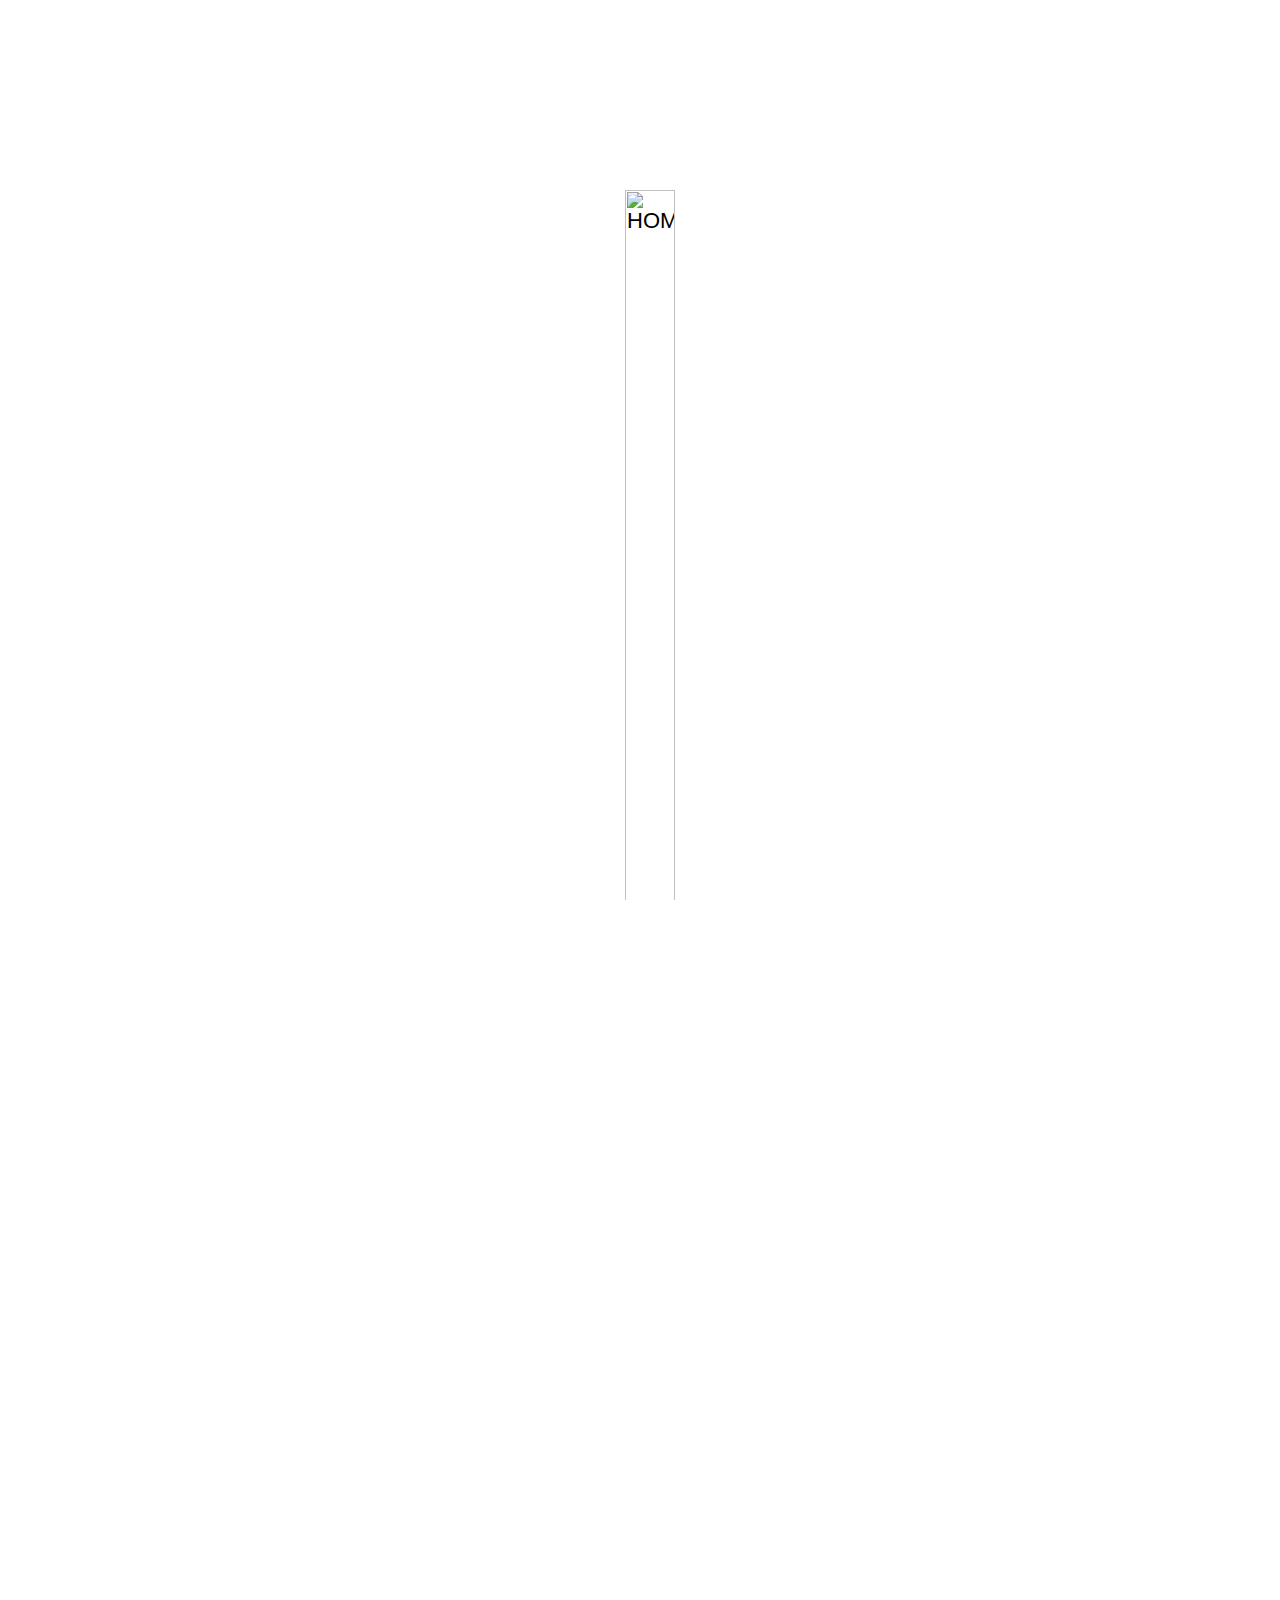
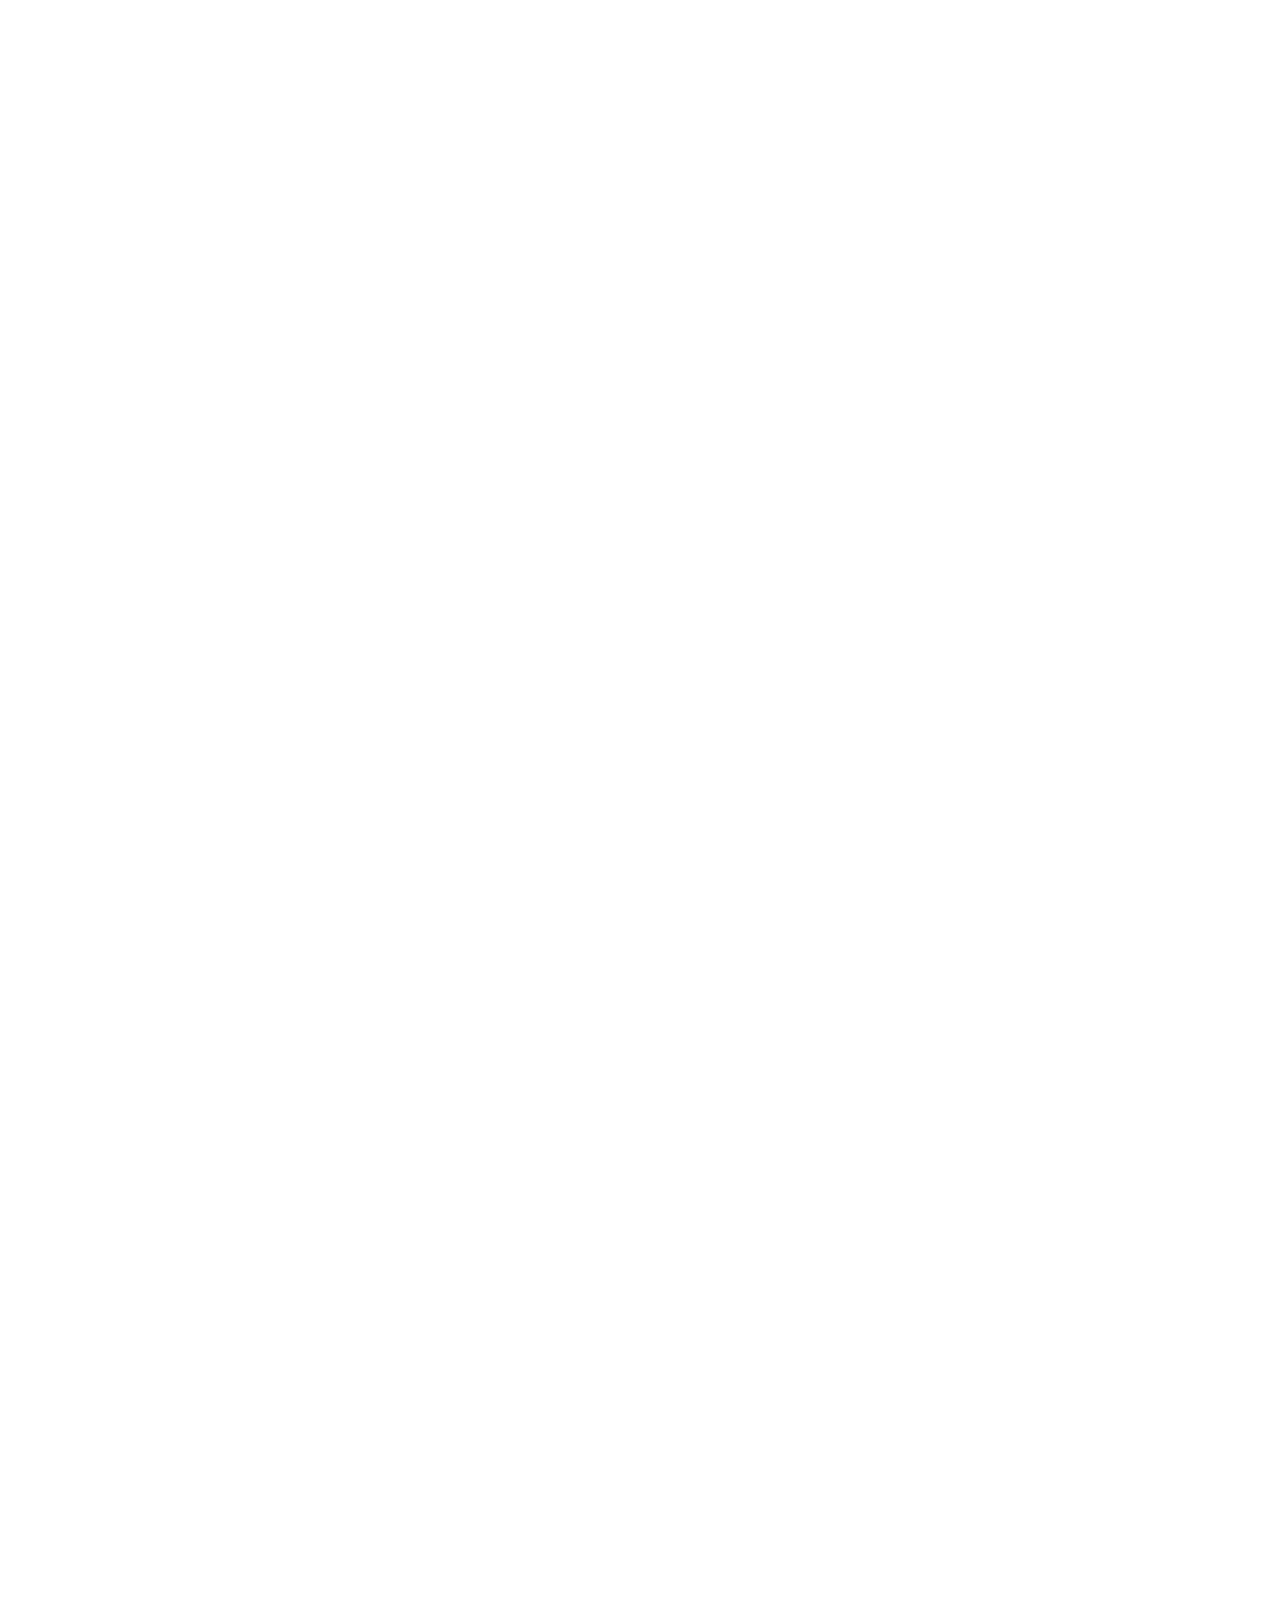
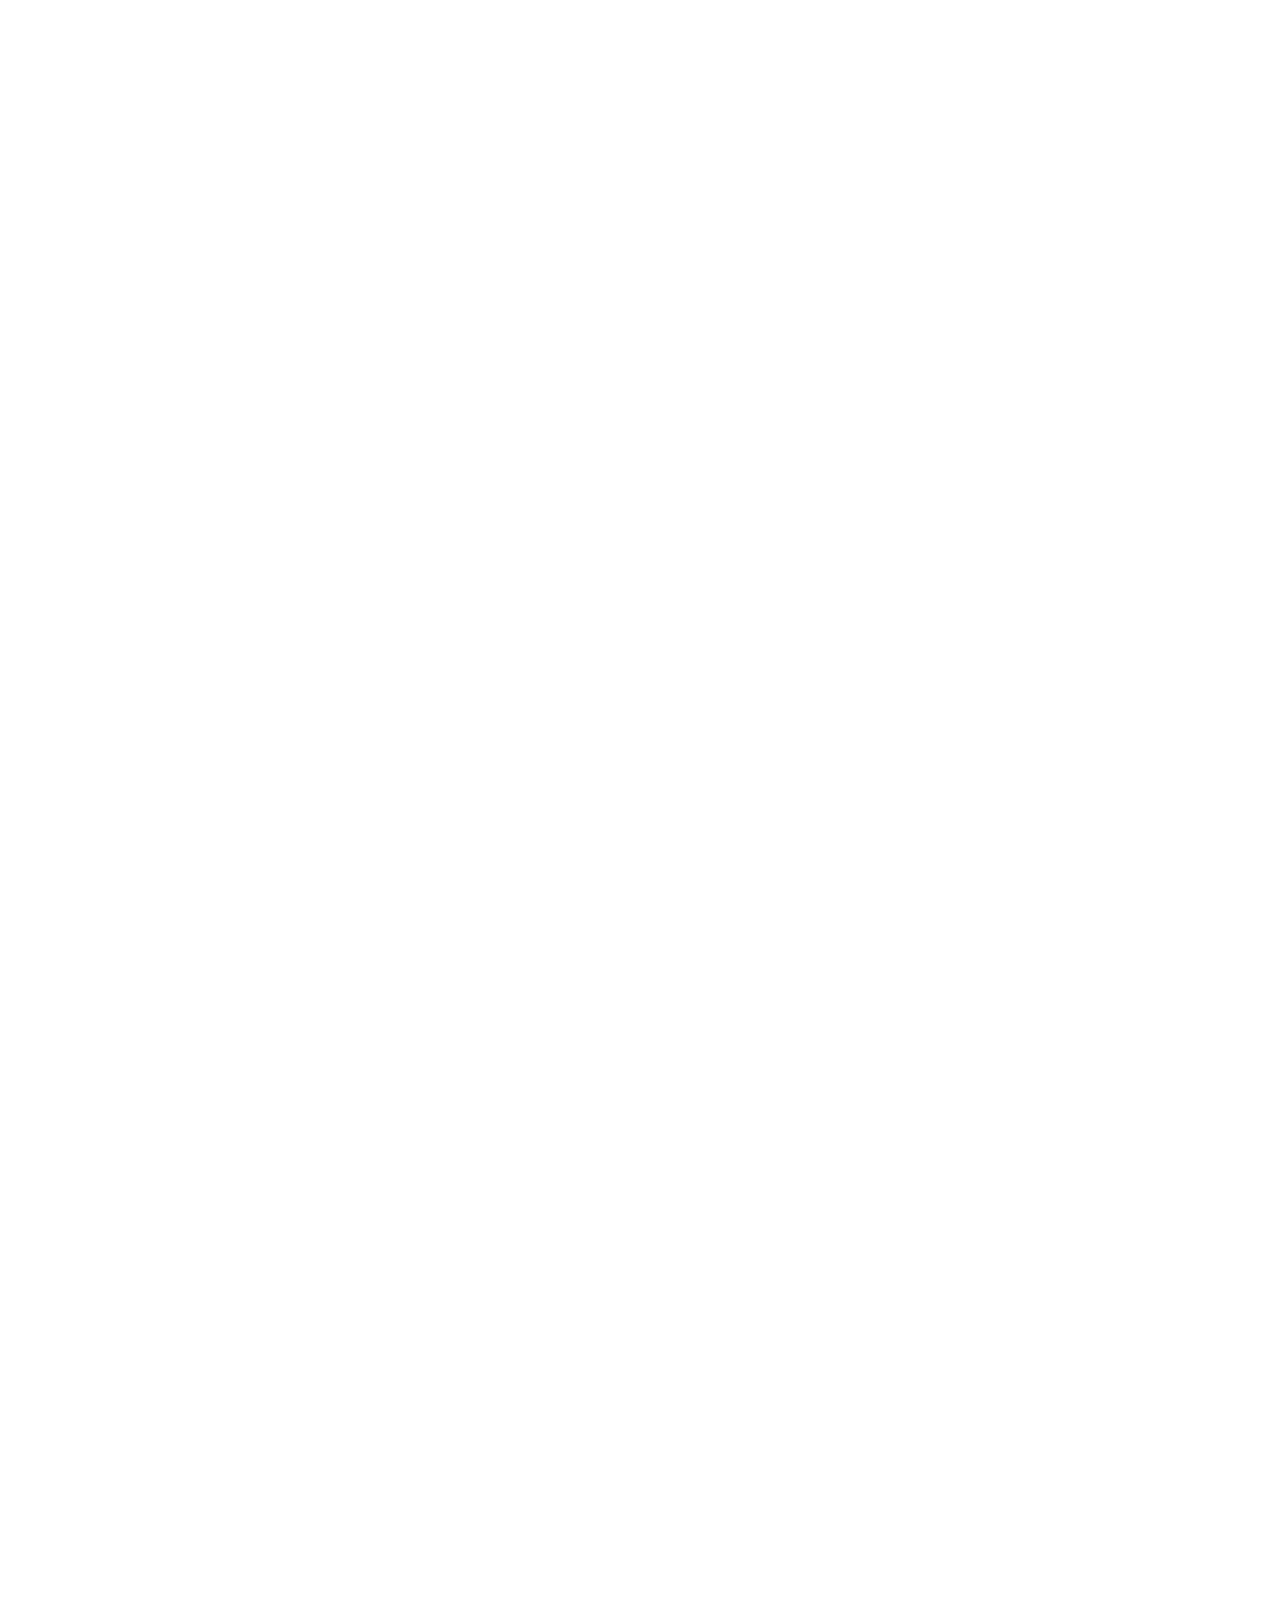
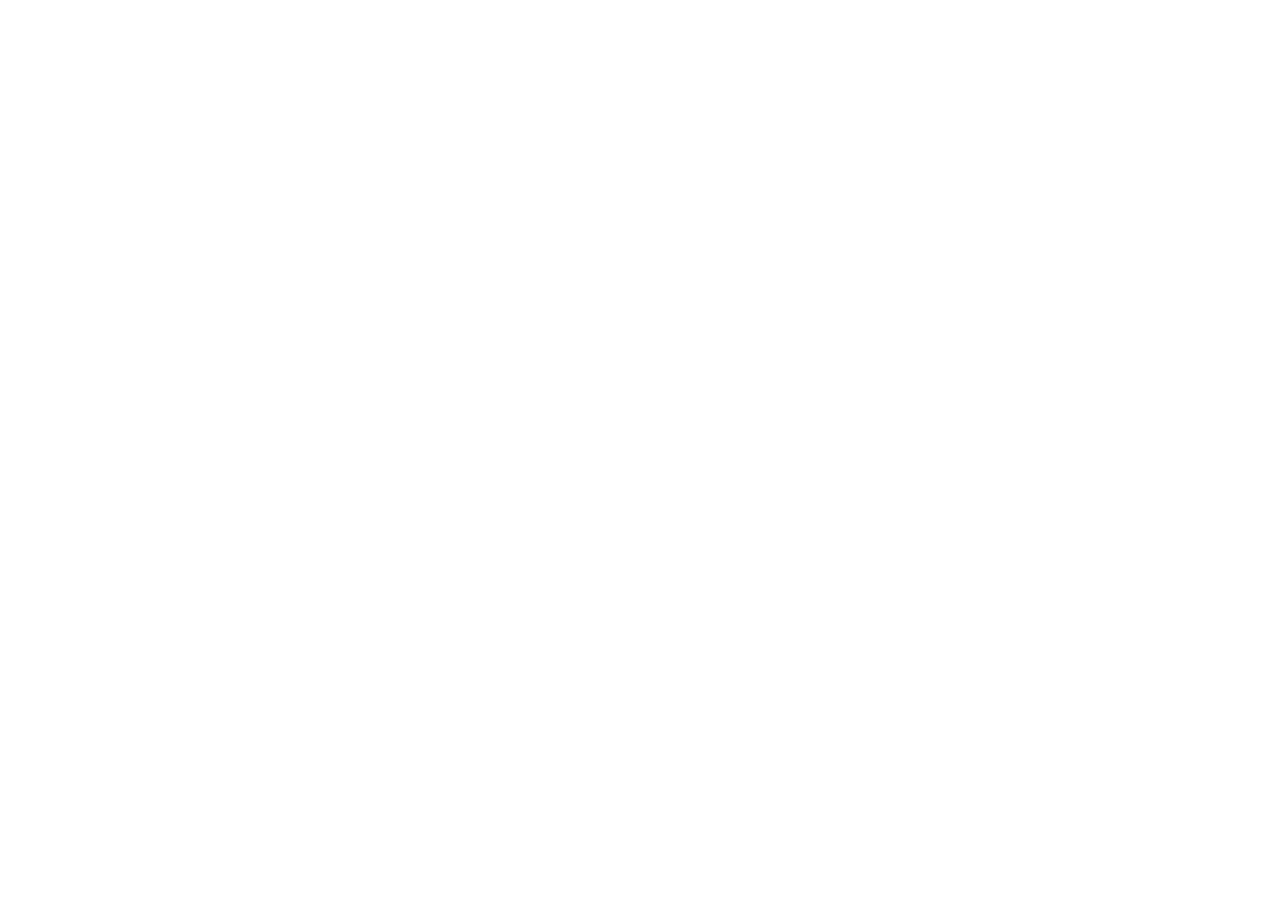
==== ArchitecturePage.html @ be325a20 "commit rest of pages final design" ====
<html lang="en">
    <head>
        <title>Final Architecture Page</title>
        <meta charset="utf-8">
        <meta name="viewport" content="width=device-width, initial-scale=1">
        <meta name="description" content="Description goes here">
        <link href="stylesheets/ArchitecturePage.css" rel="stylesheet">
        <link href="OpenSans-Regular.ttf">
    </head>
    <body>
  <section id="workSection">
          <div id="arrows">
      <img src="http://www.free-icons-download.net/images/home--home-icon-72476.png" width="100%" height="100%" alt="HOME" align=center>
      </div>
        <h1>Architecture</h1>
        <p>Lorem ipsum dolor sit amet, consectetur adipiscing elit. Donec ac lacinia est. Ut eget lectus dignissim, facilisis ex at, consequat arcu. Integer vitae viverra ligula. Vivamus euismod, ipsum eu semper sodales, eros nisi tempor libero, ut porta nisi nisl quis magna. Integer varius sapien lectus, sit amet accumsan magna sagittis sit amet. Aliquam tellus leo, lobortis ac tempus quis, rutrum quis elit. Phasellus bibendum, enim ac efficitur gravida, ante quam iaculis enim, at fermentum sem quam elementum neque. In fermentum arcu sit amet massa aliquet, at sagittis odio porta. Aliquam condimentum, justo ut elementum porta, leo nisl vestibulum nisl, ac vestibulum erat eros nec massa.</p>
    <img src="https://c3.staticflickr.com/6/5496/30508930594_f56523f62f.jpg" width="500" height="295" alt="IMG_6067">
    <div id="arrows">
      <img src="https://cdn0.iconfinder.com/data/icons/glyphpack/26/double-arrow-down-128.png" width="100%" height="100%" alt="" align=center>
      </div>

<img src="https://c3.staticflickr.com/6/5452/31294906506_c9e3f82cb3_c.jpg" width="800" height="496" alt="SecondLevelAxoView">
    </br>
<img src="https://c8.staticflickr.com/6/5598/31331005655_729c931a13_c.jpg" width="800" height="363" alt="SecondLevelMezzanineView">
    </br>
<img src="https://c8.staticflickr.com/6/5323/31331011615_2fe4a0747c_c.jpg" width="800" height="364" alt="SecondFloorMezzanineView">



      </section>
      <div id="arrows">
      <img src="https://cdn0.iconfinder.com/data/icons/glyphpack/26/double-arrow-down-128.png" width="100%" height="100%" alt="" align=center>
      </div>
      <footer>
        <h1>Contact Me</h1>
        <p><a href="mailto: rjpang@ucdavis.edu">Email</a></p>
        <p><a href="#">W3C Validation</a></p>
      <p><a href="Codepen">Codepen</a></p>
</footer>
    </body>
</html>
---- stylesheets/ArchitecturePage.css ----
html, body {
    overflow: auto;
    margin: 0;
    height: 100%;
    font-family: 'Helvetica', Helvetica, serif;
    font-weight: 100;
    font-size: 22px;
}

#headertext {
 background-color:rgba(178,178,178,0.70);
 padding: 20px;
}

#words {
    margin-bottom: -9%;
    height: 100%;
    font-family: 'Helvetica', Helvetica, serif;
    font-weight: 100;
    font-size: 40px;
    letter-spacing: 7px;
}

#welcomeSection h1 {

 	color: #FFFFFF;
	font-family: 'Helvetica', Helvetica, serif;
	font-weight: 100;
	font-size: 45px;
  letter-spacing: 15px;
	margin: 0px;
  margin-bottom: -8%;
  height: 100%;
}

h1 {
  font-weight: 100;
  font-size: 40px;
  letter-spacing: 4px;
}

#welcomeSection p {
  font-size: 20px;
  position: relative;
}

p {
    font-size: 18px;
    position:relative;
    width:50%;
    padding: 20px;
    margin:10% auto;
    letter-spacing: 2px;
}

section {
  position: relative;
  margin: 0 0rem;
  padding: 5.25rem 0rem;
  text-align: center;
}

#welcomeSection {
  background:url('https://c7.staticflickr.com/1/592/21863478214_dc0f1be6c2_k.jpg') no-repeat center center;
  font-size: 12vh;
  background-color: #2890b9;
  color: #FFFFFF;
  background-size: cover;
}

#aboutSection, #aboutSection p {
  color: black;
}

#aboutSection h1 {
  margin-bottom: 100px;
}

#aboutSection img {
  float: left;
  padding: 0 100px;
  padding-right: 40px;
  padding-bottom: 50px;
}

#aboutSection p, #skillsSection p {
  padding: 0 0px;
  text-align: left;
  font-weight: 200;
  margin-top: 10px;
  letter-spacing: 1px;
  line-height: 150%;
  margin-bottom: -40px;
}

#bio {
  position: relative;
  padding-left: 20px;

}

#skillsSection {
  background-color: #a9a9a9;
  color: #FFFFFF;
  margin-bottom: -15%;
}

#skillsSection h1 {
  margin-top: -5%;
}

.sectionImg {
  position: relative;
  margin: 0 -9999rem;
  padding: .25rem 9999rem;
  text-align: center;
  padding-bottom: 50px;
}

img {
  padding: 1px 1px 1px 1px;
  z-index: 1;
}

#workSection {
  background-color: #FFFFFF;
  color: black;

  font-weight: 200;
  position: relative;

  text-align: center;
  padding-bottom: 50px;
}

#workSection p {
    margin-top: -0.2%;
    margin-bottom: 50px;
    text-align: left;
}

#workSection img {
    padding: 10px 10px 10px 10px;
}

footer, footer h1 {
  margin-top: 50px;
  background-color: #FFFFFF;
  color: black;
  font-weight: 200;
  position: center;
  text-align: center;
}

footer {
  padding: 50px 0;
}

footer p{
  margin: 0 auto;
}

#arrows {
    margin-left: auto;
    margin-right: auto;
    margin-top: 5%;
    margin-bottom: 5%;
    width: 50px;
}

@media only screen and (max-device-width:999px) {

}

::-webkit-scrollbar {
  display: none;
}
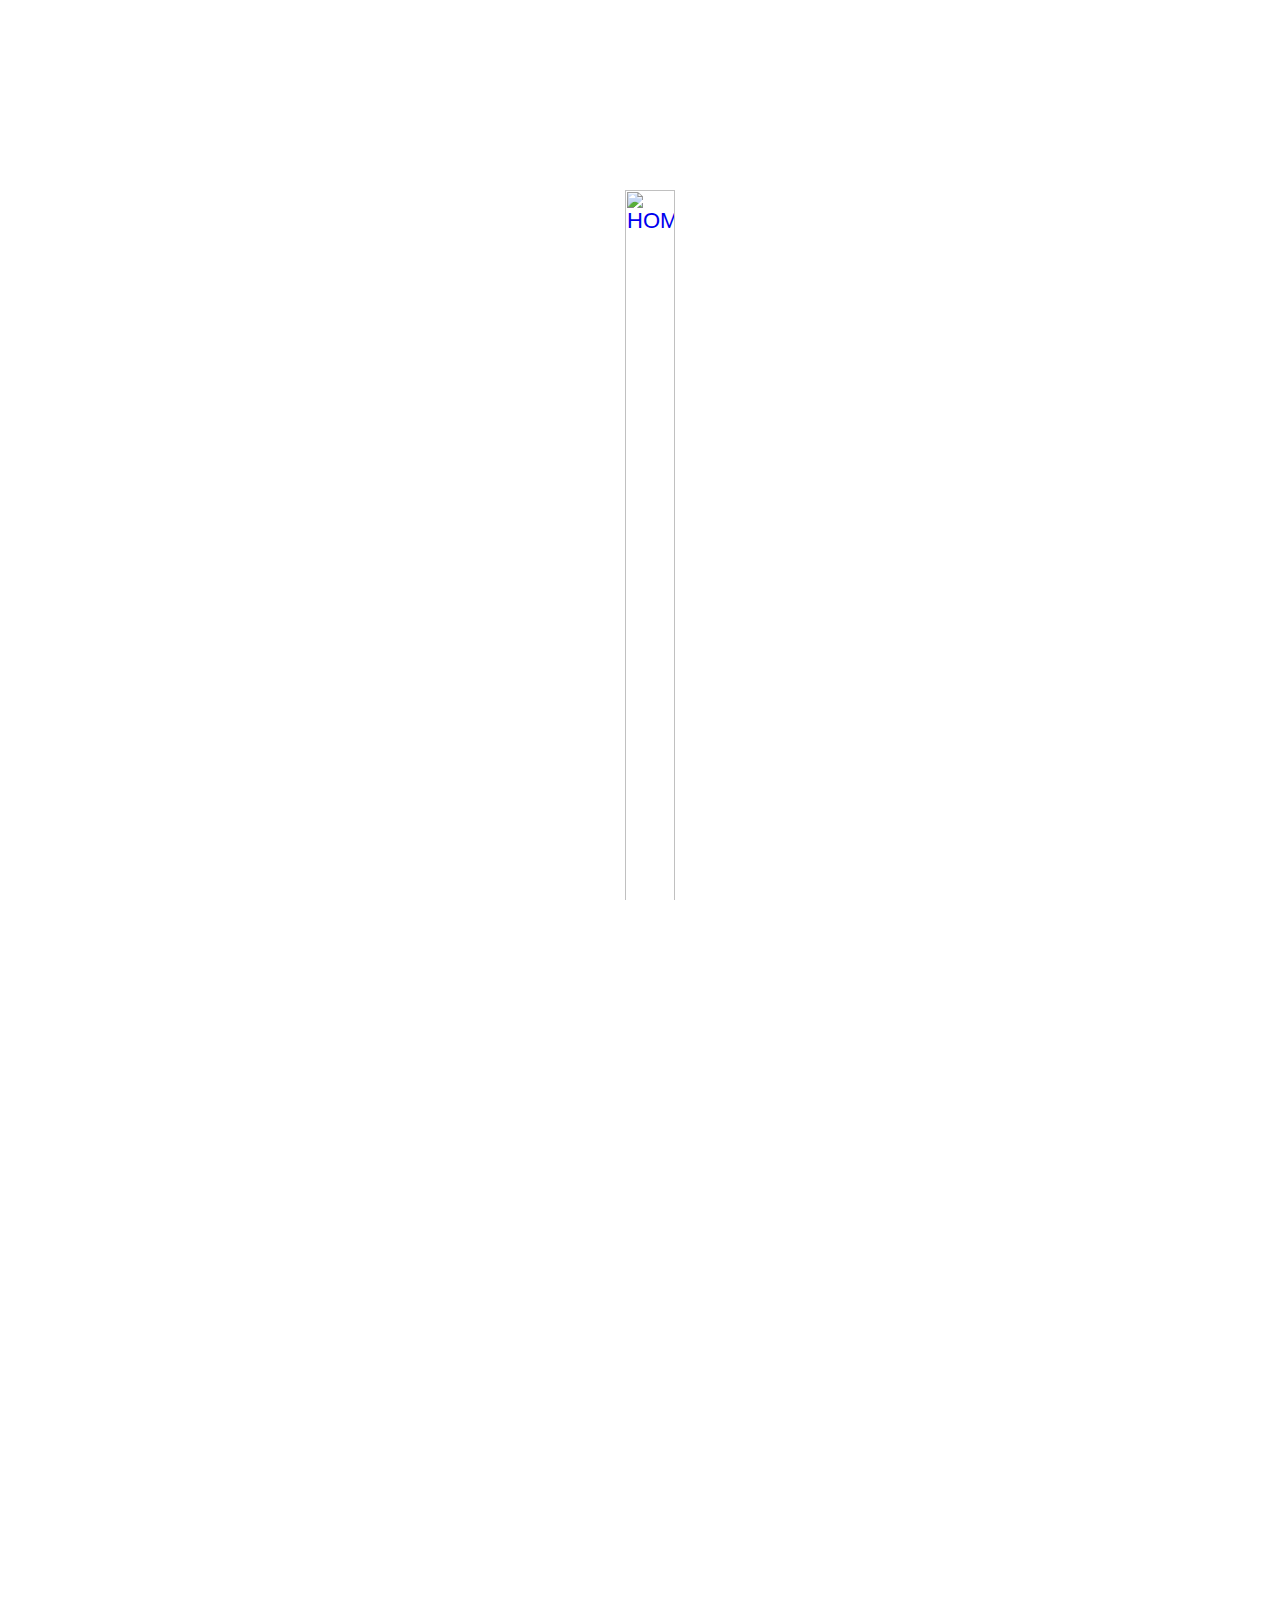
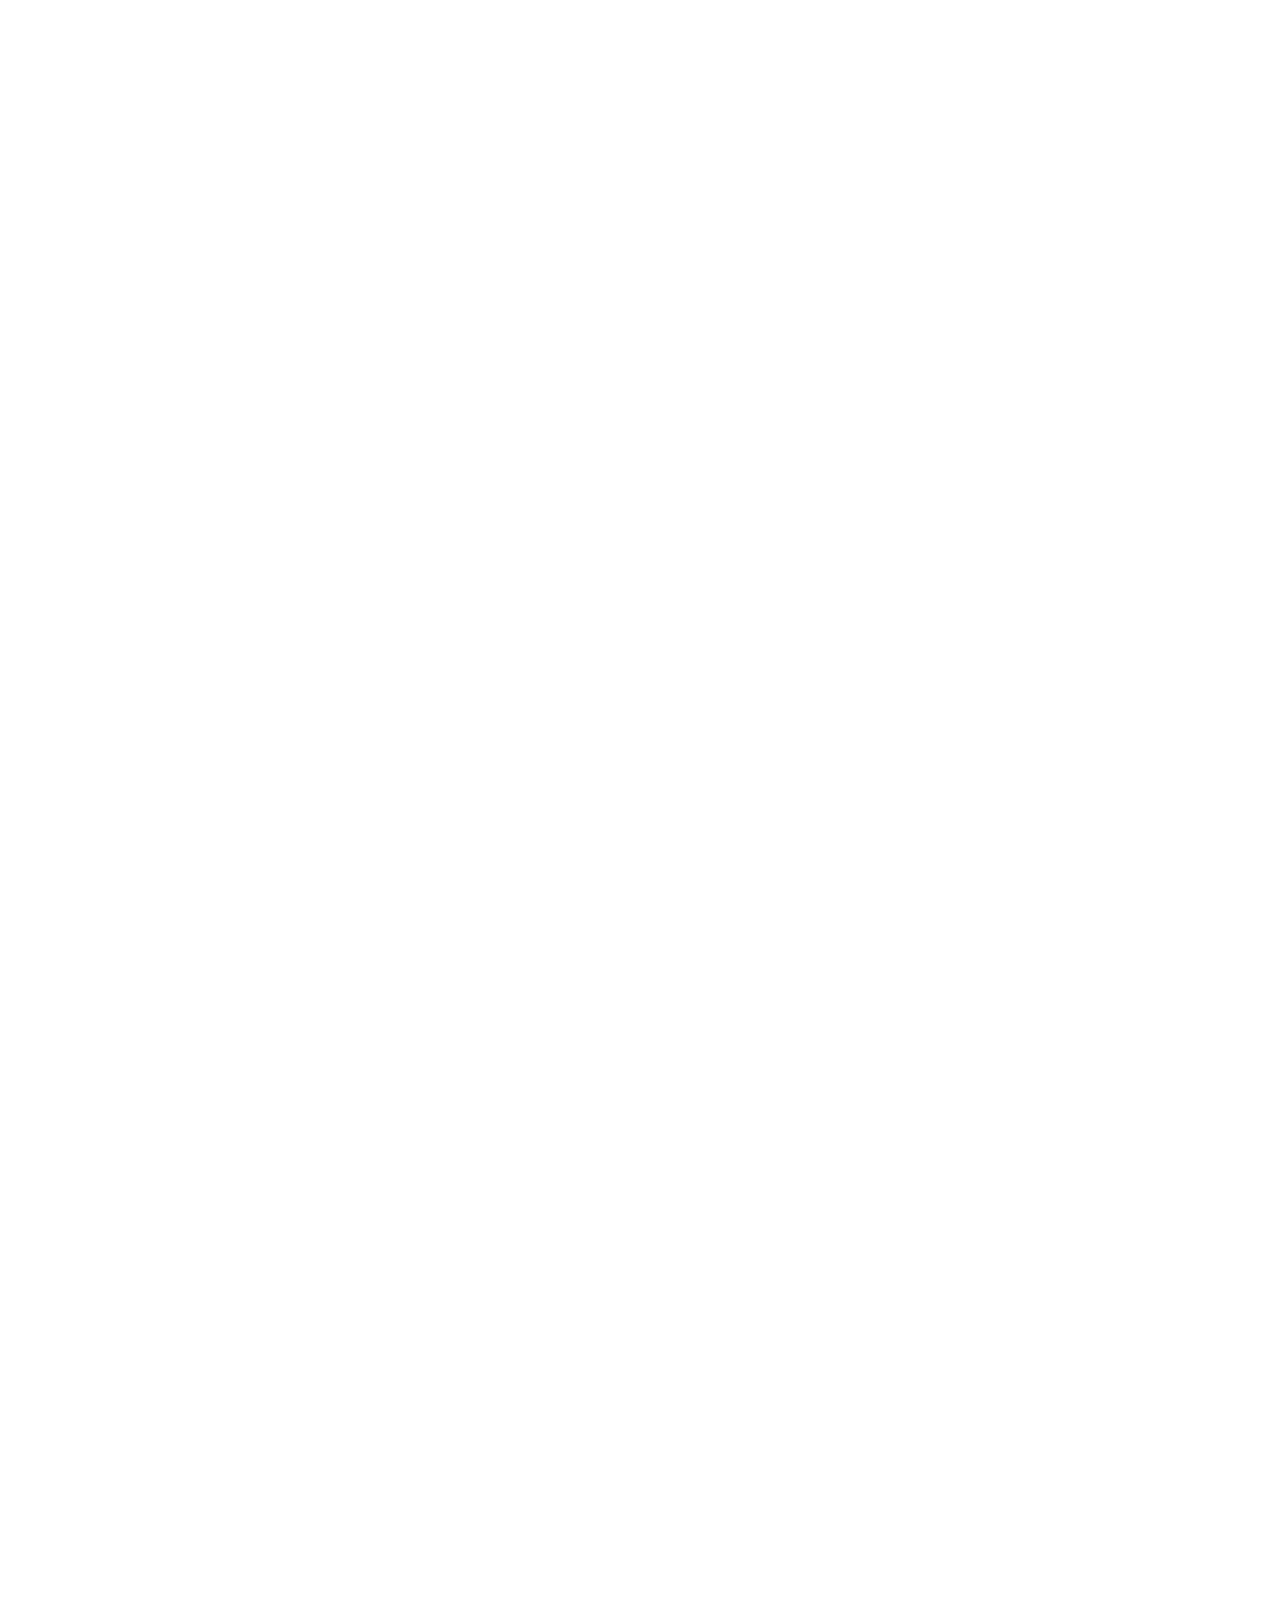
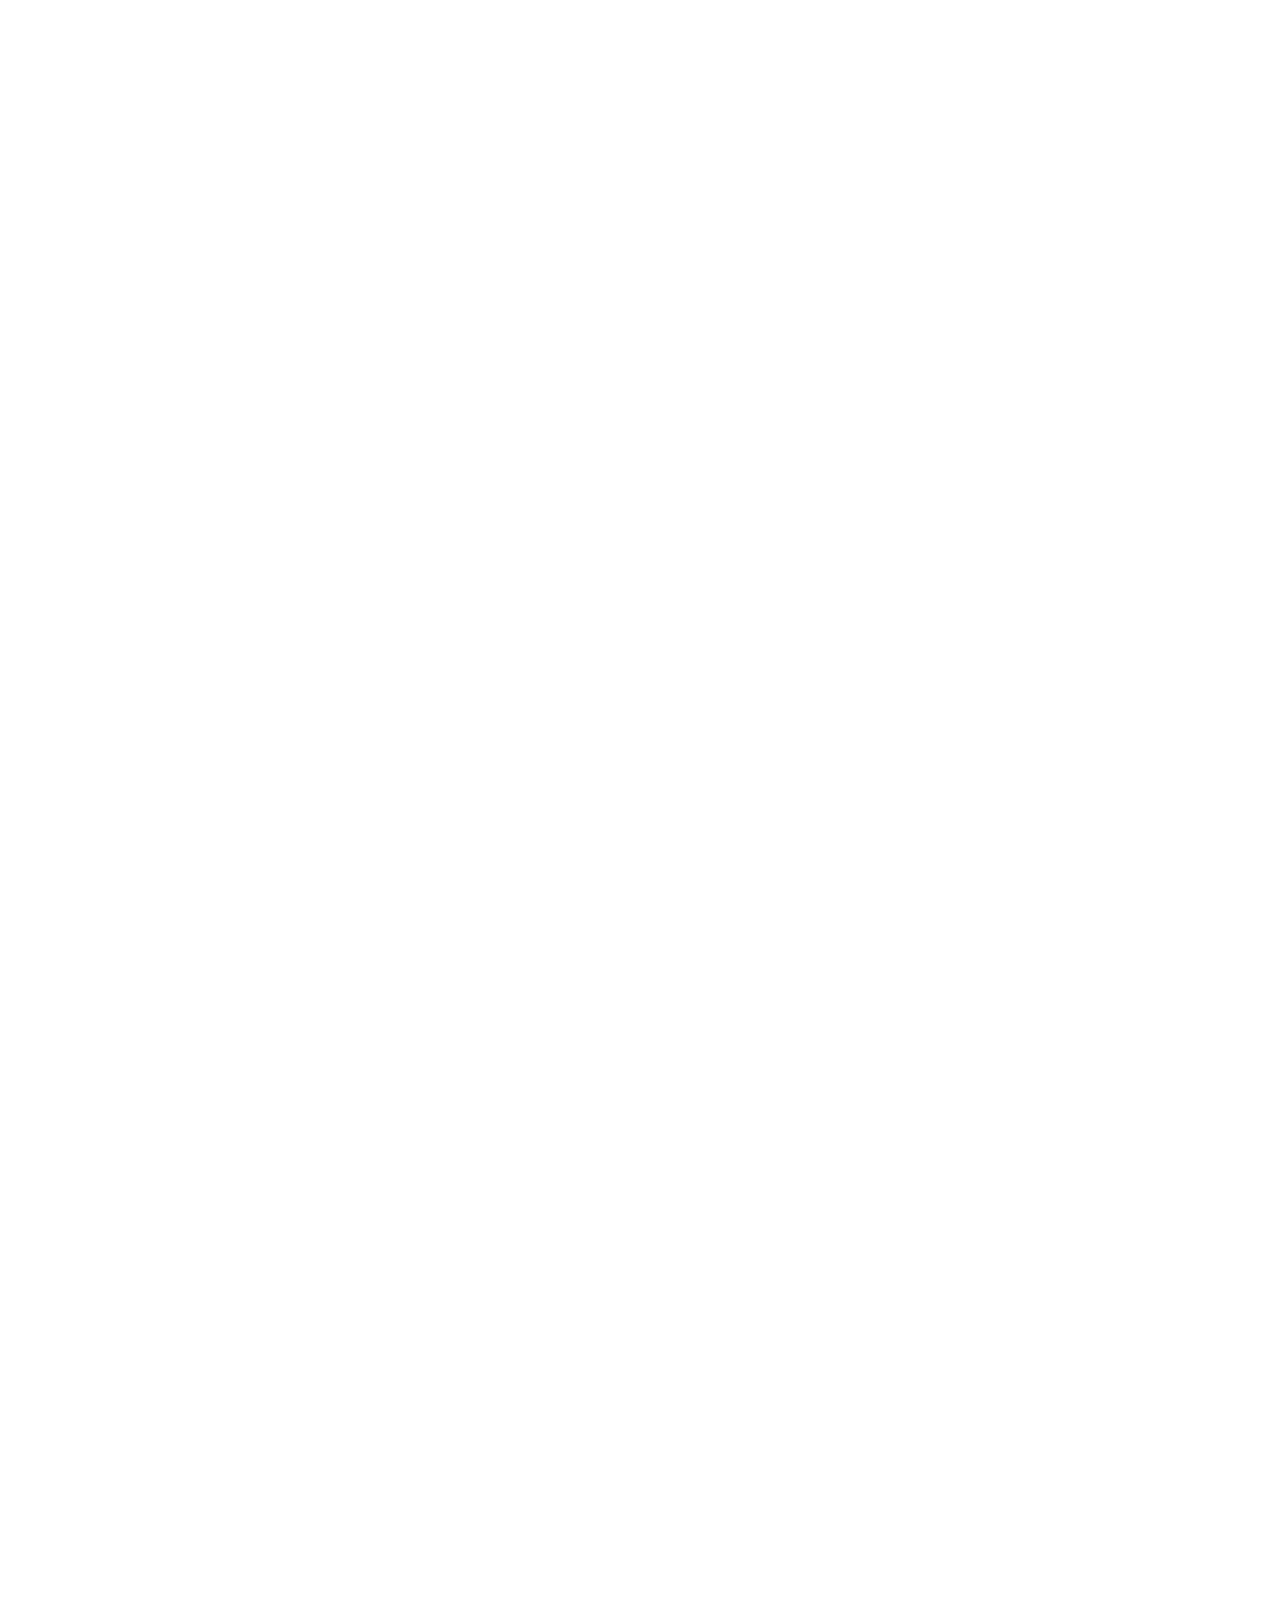
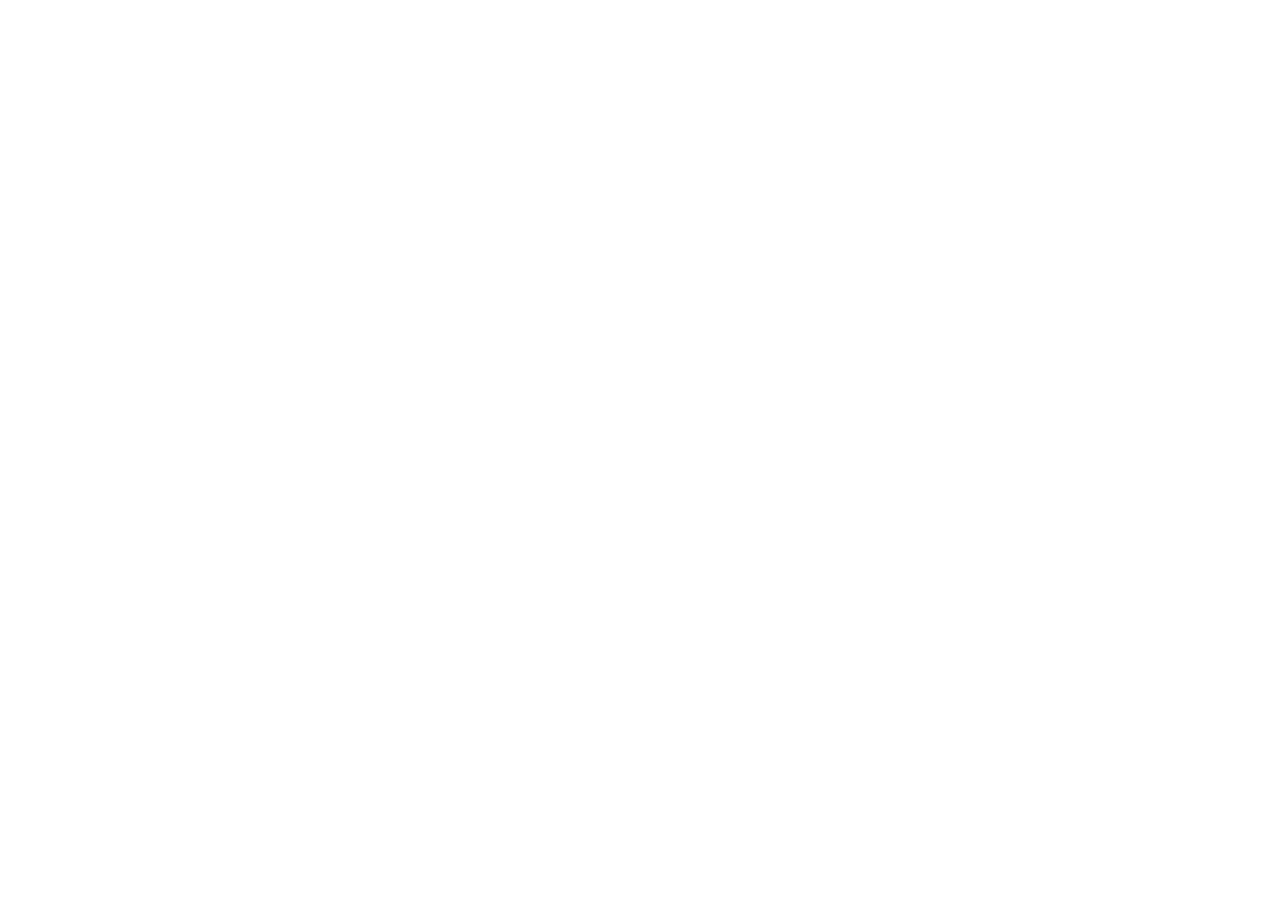
==== commit 6edc5450: "added home button and linked pages" ====
--- a/ArchitecturePage.html
+++ b/ArchitecturePage.html
@@ -10,7 +10,7 @@
     <body>
   <section id="workSection">
           <div id="arrows">
-      <img src="http://www.free-icons-download.net/images/home--home-icon-72476.png" width="100%" height="100%" alt="HOME" align=center>
+      <a href="https://ryanjpang.github.io/HomePage.html"><img src="http://www.free-icons-download.net/images/home--home-icon-72476.png" width="100%" height="100%" alt="HOME" align=center>
       </div>
         <h1>Architecture</h1>
         <p>Lorem ipsum dolor sit amet, consectetur adipiscing elit. Donec ac lacinia est. Ut eget lectus dignissim, facilisis ex at, consequat arcu. Integer vitae viverra ligula. Vivamus euismod, ipsum eu semper sodales, eros nisi tempor libero, ut porta nisi nisl quis magna. Integer varius sapien lectus, sit amet accumsan magna sagittis sit amet. Aliquam tellus leo, lobortis ac tempus quis, rutrum quis elit. Phasellus bibendum, enim ac efficitur gravida, ante quam iaculis enim, at fermentum sem quam elementum neque. In fermentum arcu sit amet massa aliquet, at sagittis odio porta. Aliquam condimentum, justo ut elementum porta, leo nisl vestibulum nisl, ac vestibulum erat eros nec massa.</p>
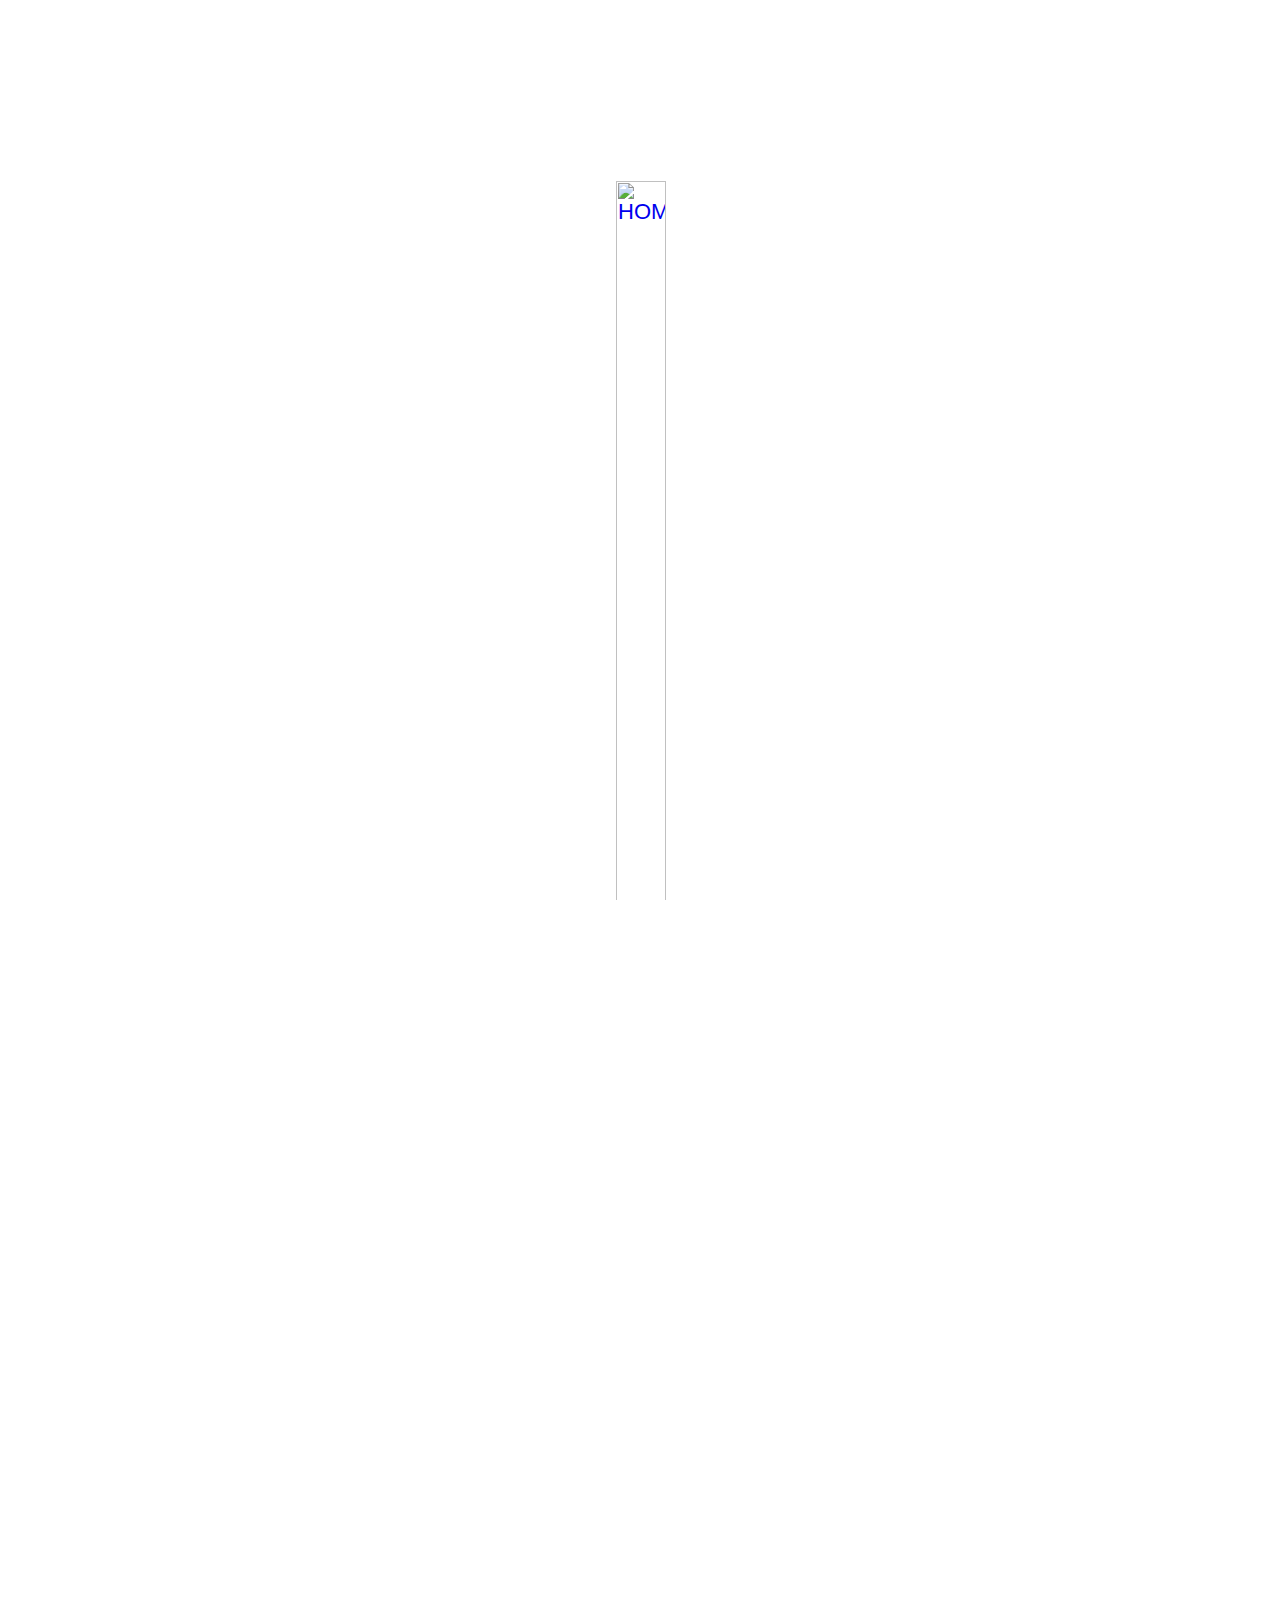
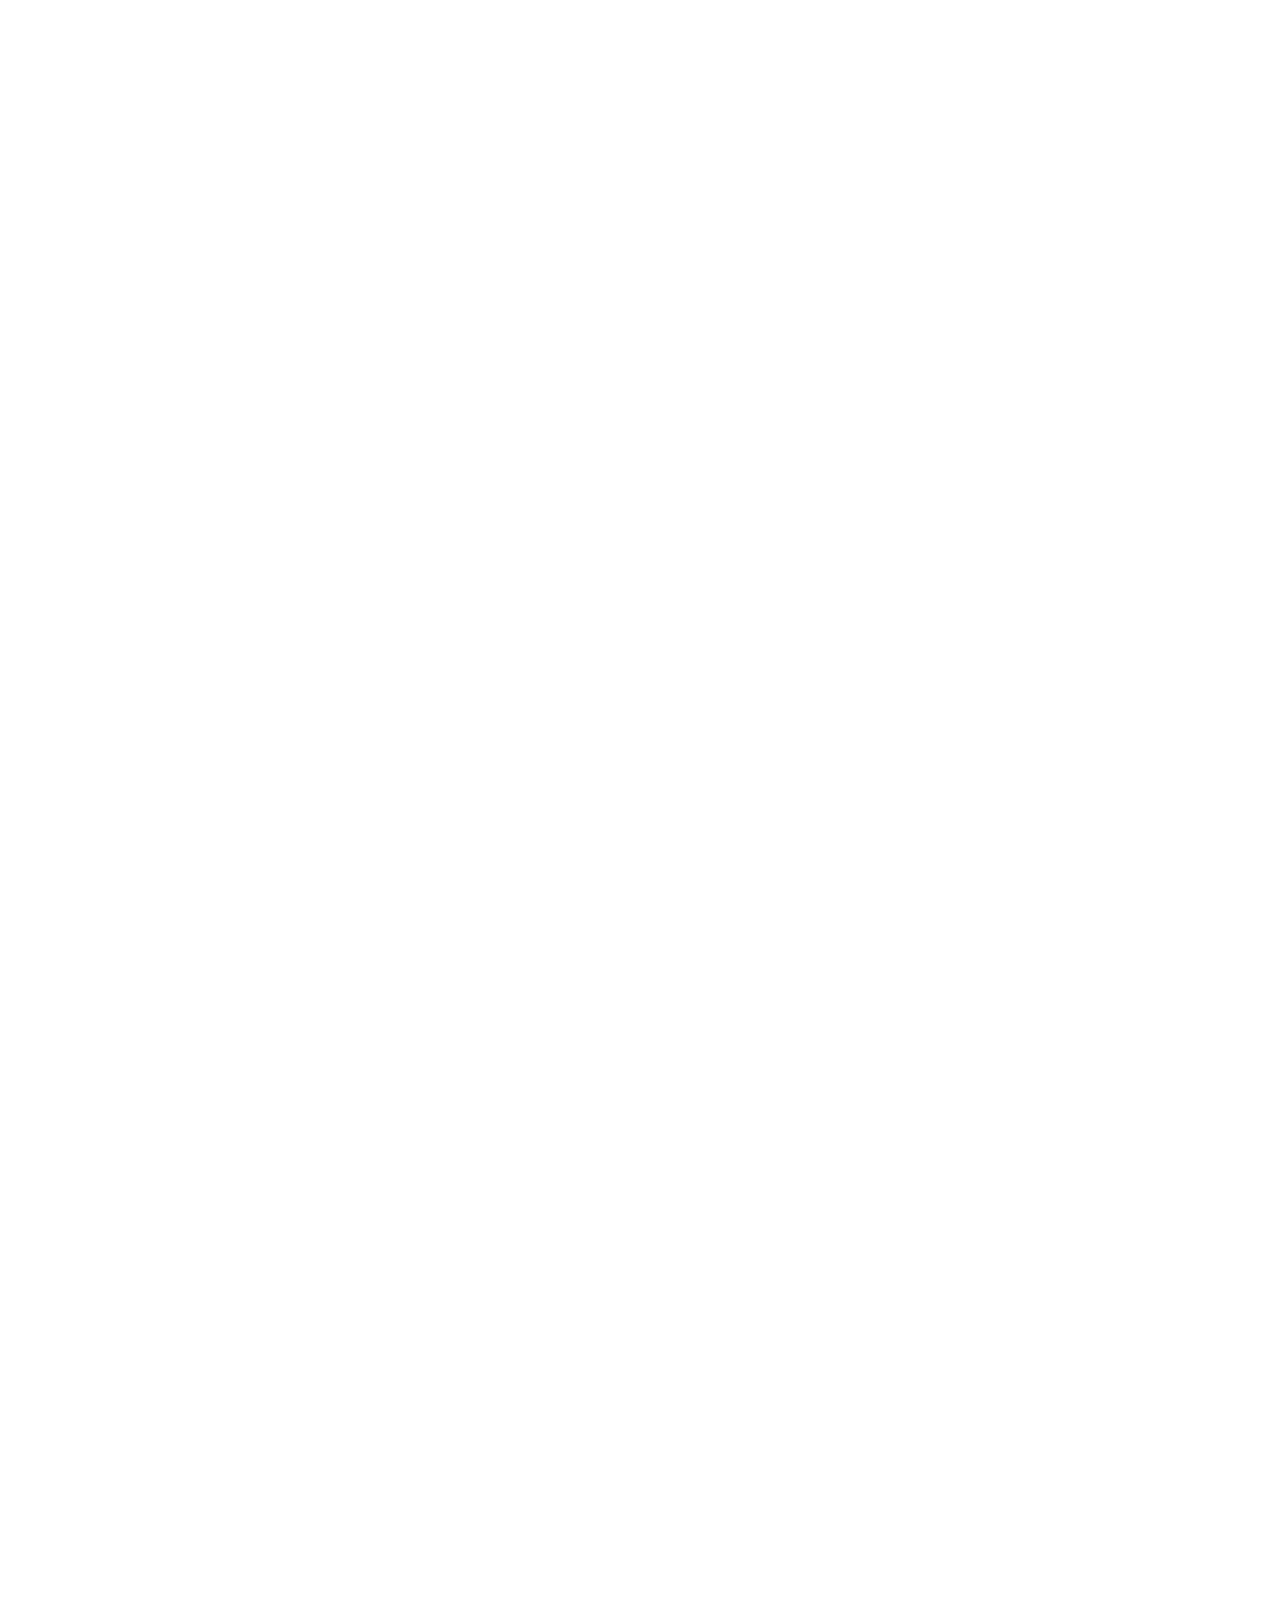
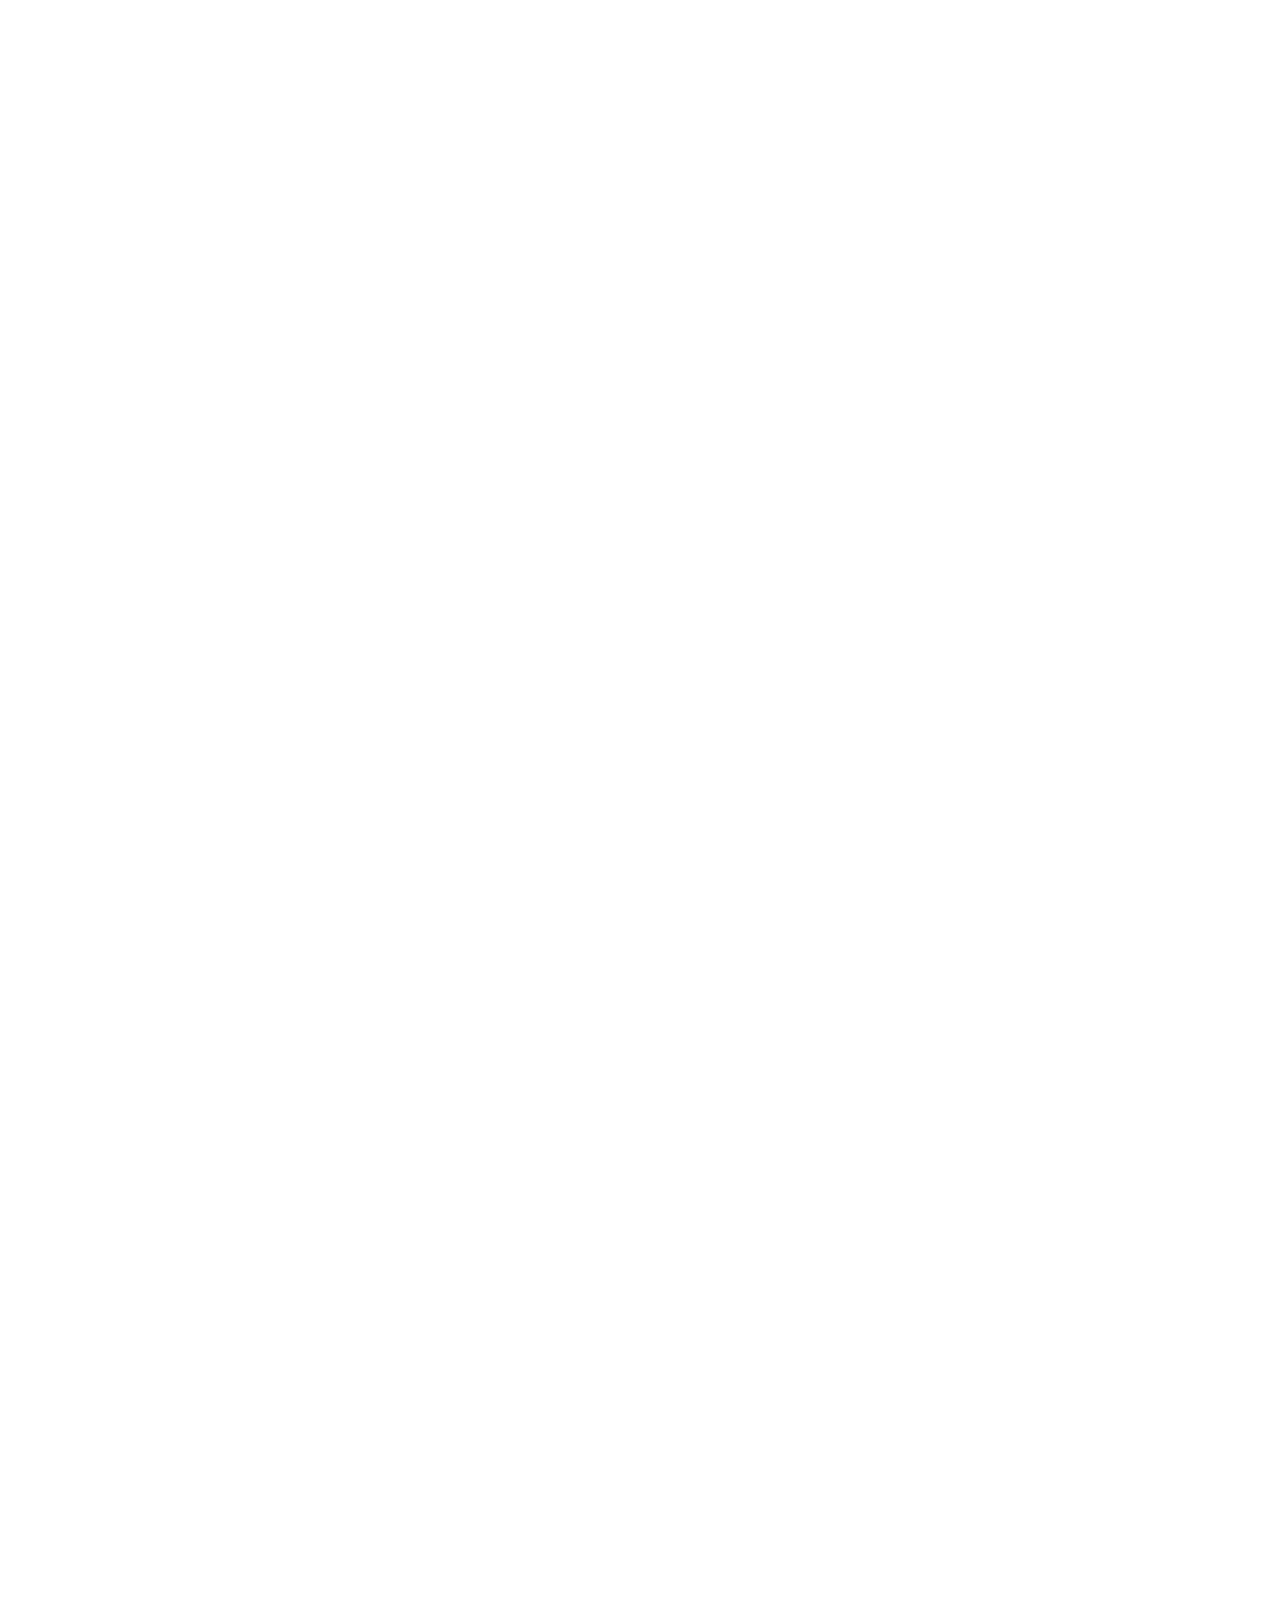
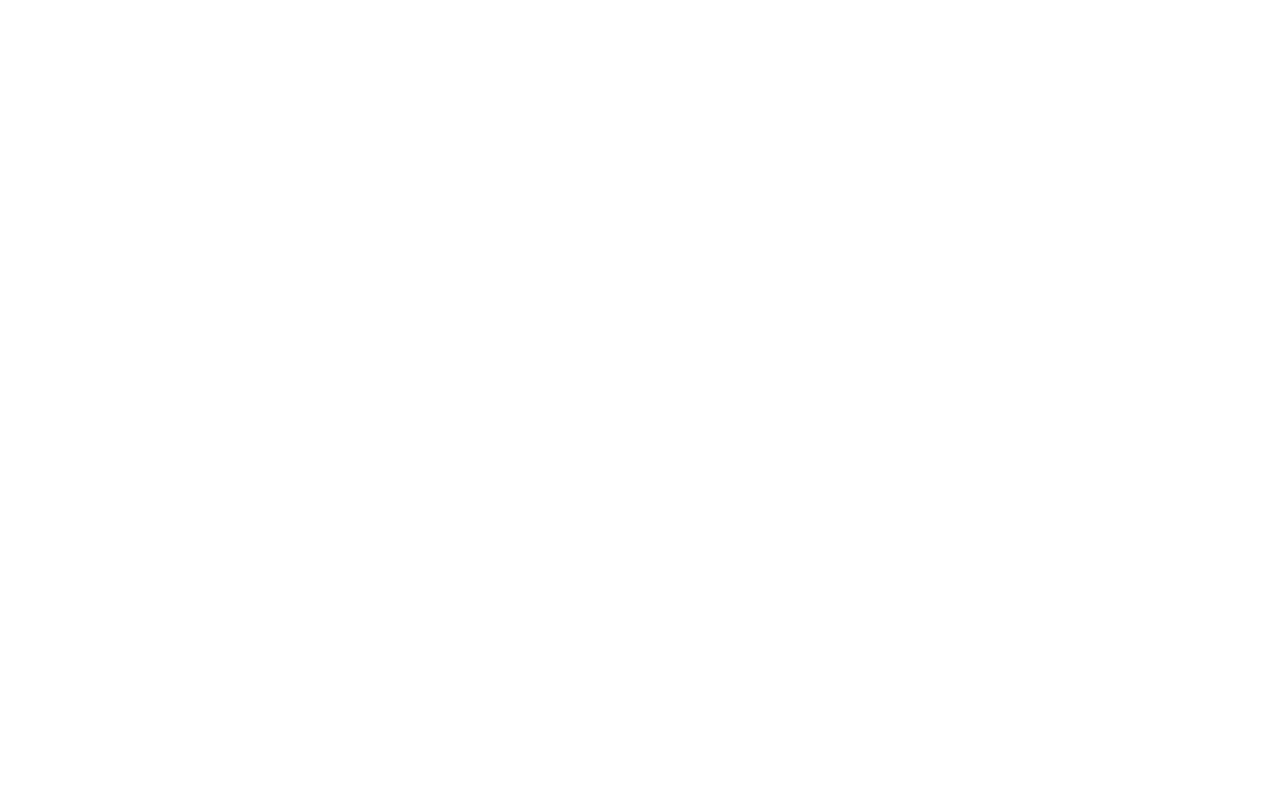
==== commit 0b0ed081: "</a>" ====
--- a/ArchitecturePage.html
+++ b/ArchitecturePage.html
@@ -10,7 +10,7 @@
     <body>
   <section id="workSection">
           <div id="arrows">
-      <a href="https://ryanjpang.github.io/HomePage.html"><img src="http://www.free-icons-download.net/images/home--home-icon-72476.png" width="100%" height="100%" alt="HOME" align=center>
+      <a href="https://ryanjpang.github.io/HomePage.html"><img src="http://www.free-icons-download.net/images/home--home-icon-72476.png" width="100%" height="100%" alt="HOME" align=center></a>
       </div>
         <h1>Architecture</h1>
         <p>Lorem ipsum dolor sit amet, consectetur adipiscing elit. Donec ac lacinia est. Ut eget lectus dignissim, facilisis ex at, consequat arcu. Integer vitae viverra ligula. Vivamus euismod, ipsum eu semper sodales, eros nisi tempor libero, ut porta nisi nisl quis magna. Integer varius sapien lectus, sit amet accumsan magna sagittis sit amet. Aliquam tellus leo, lobortis ac tempus quis, rutrum quis elit. Phasellus bibendum, enim ac efficitur gravida, ante quam iaculis enim, at fermentum sem quam elementum neque. In fermentum arcu sit amet massa aliquet, at sagittis odio porta. Aliquam condimentum, justo ut elementum porta, leo nisl vestibulum nisl, ac vestibulum erat eros nec massa.</p>
--- a/stylesheets/ArchitecturePage.css
+++ b/stylesheets/ArchitecturePage.css
@@ -140,7 +140,7 @@
 }
 
 #workSection img {
-    padding: 10px 10px 10px 10px;
+    padding: 1px 1px 1px 1px;
 }
 
 footer, footer h1 {
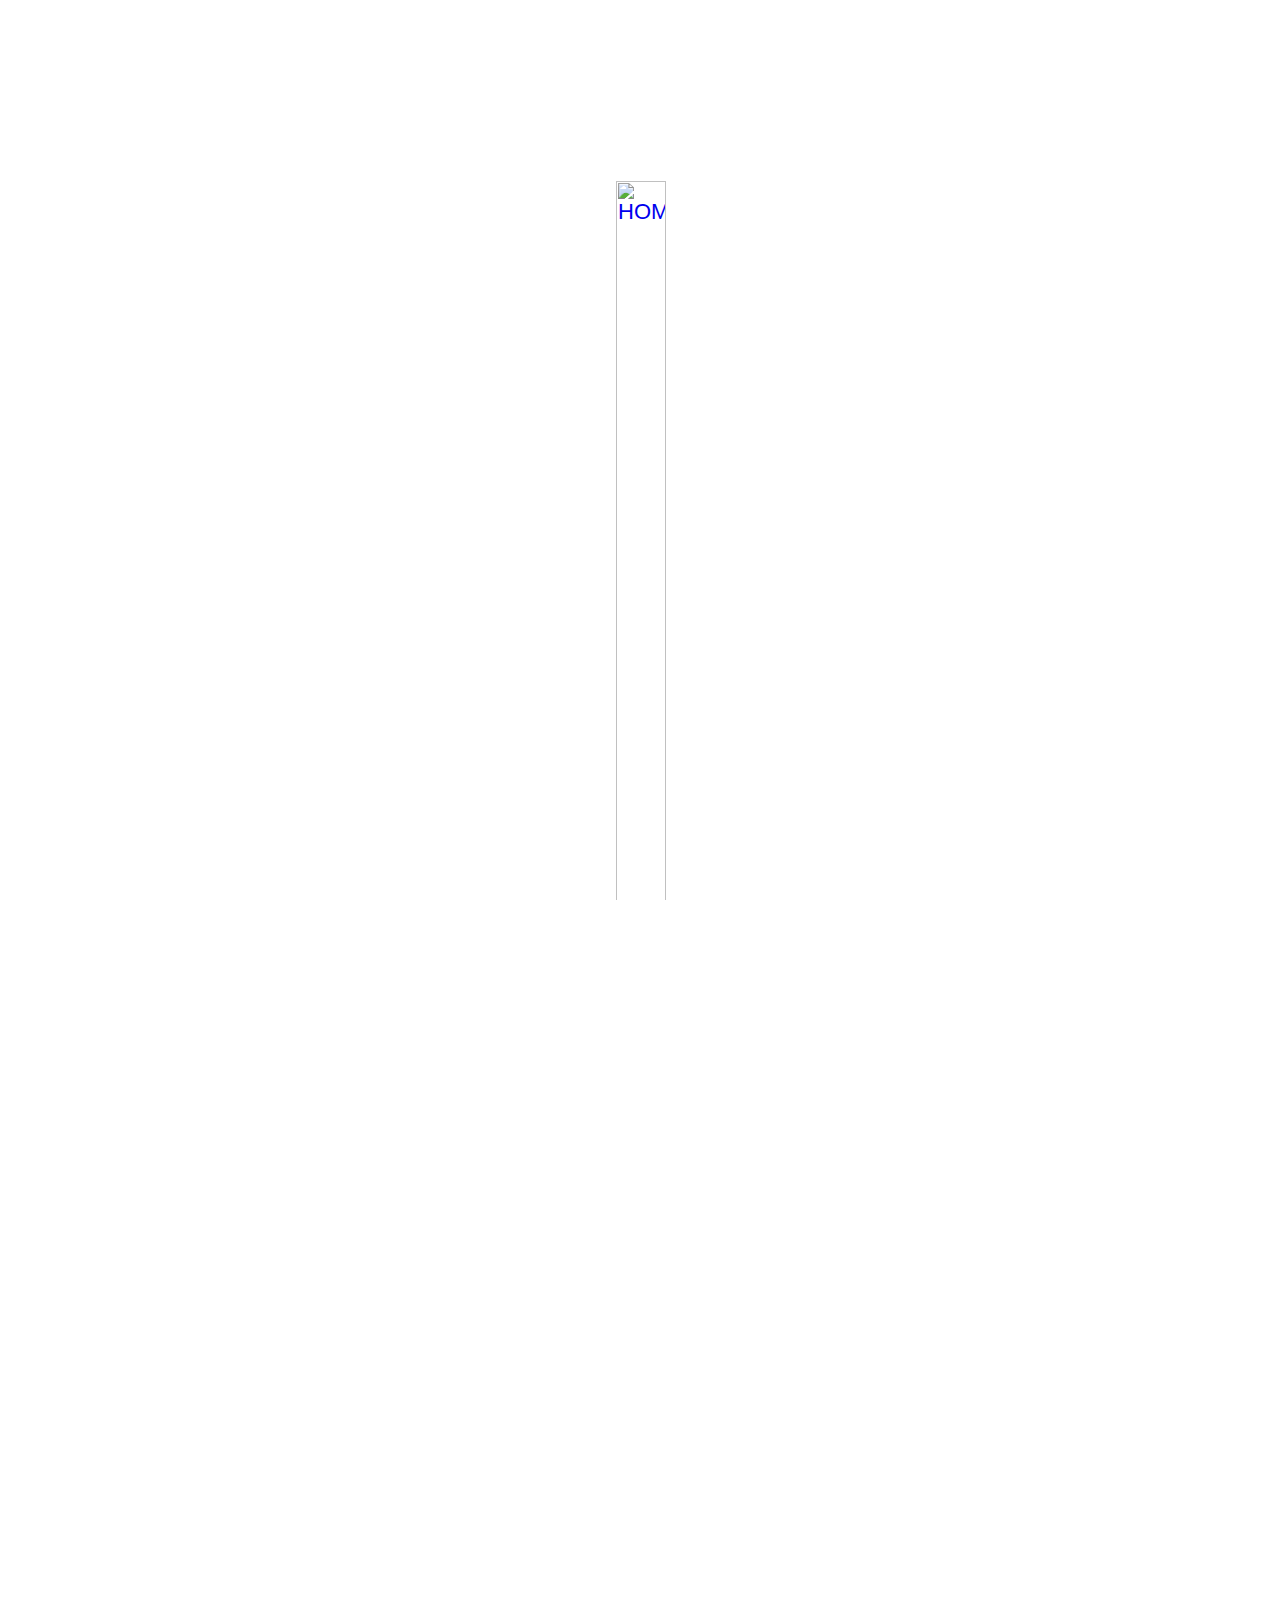
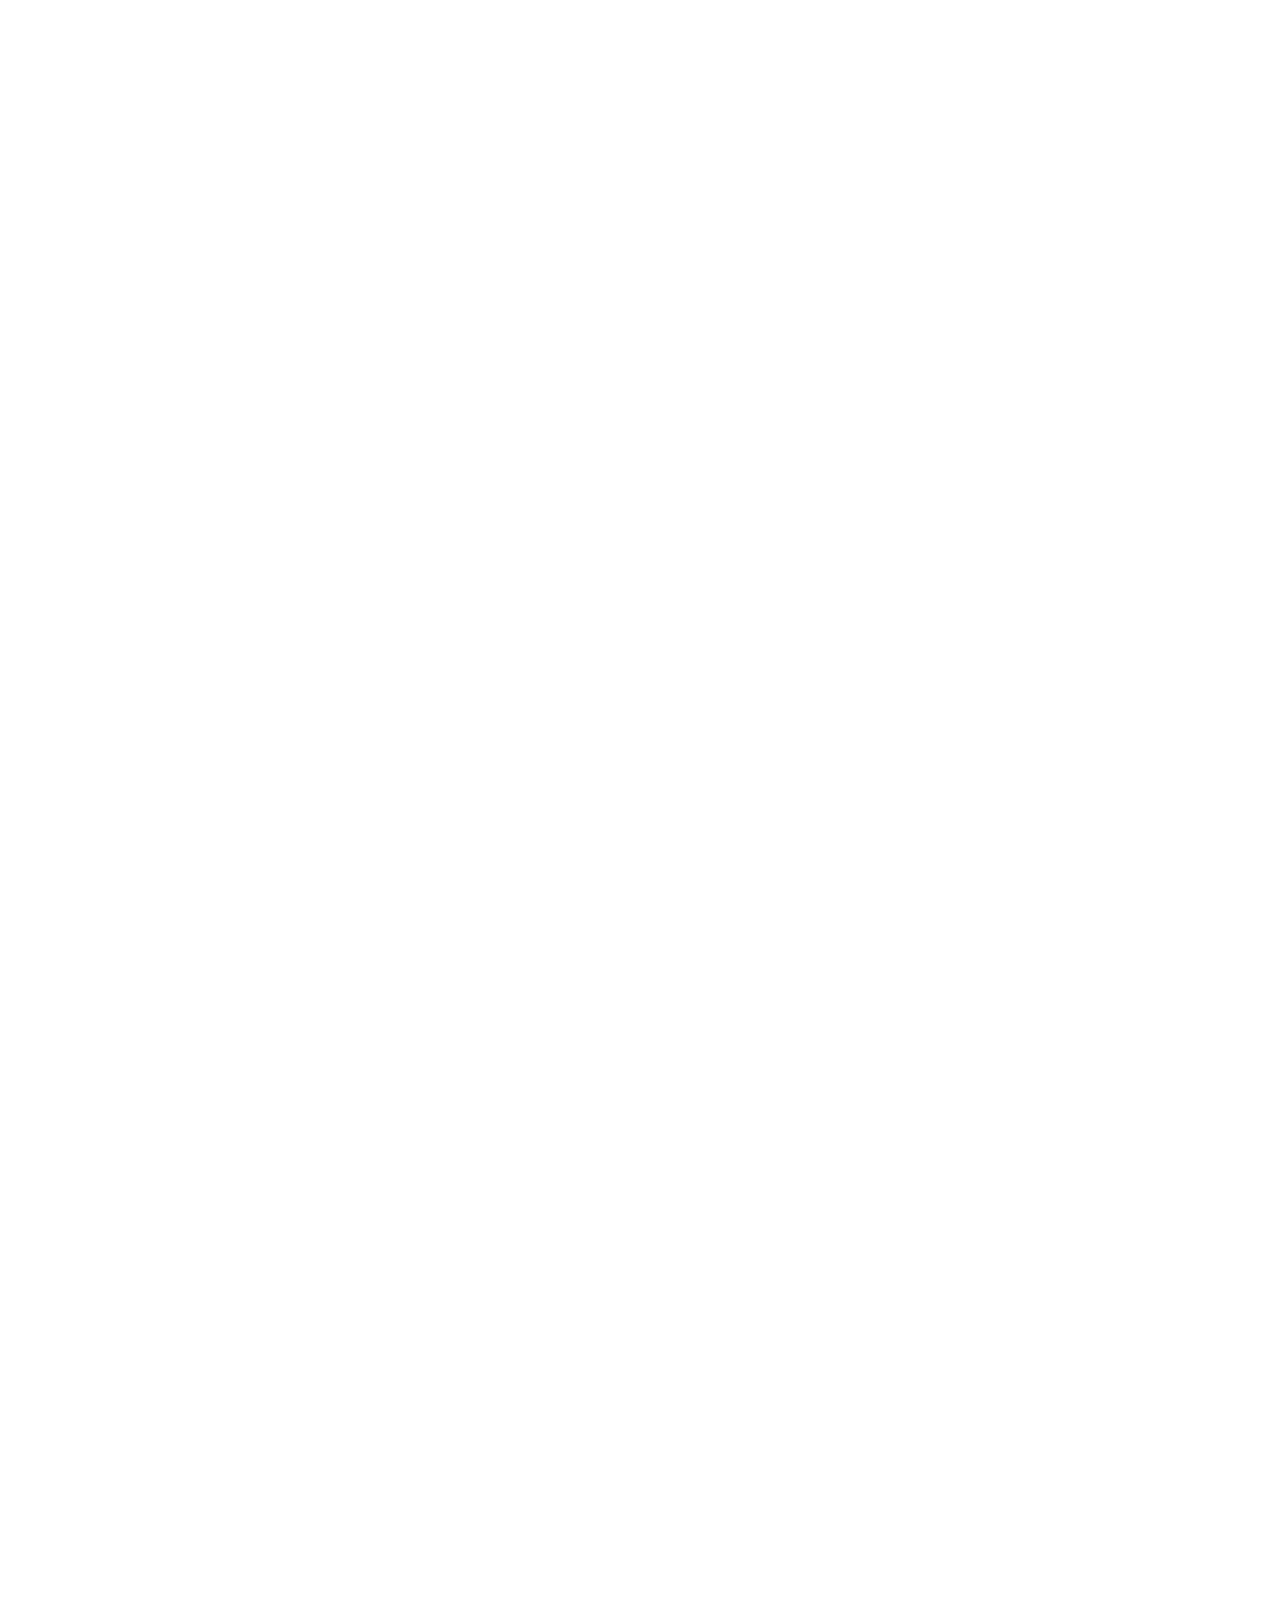
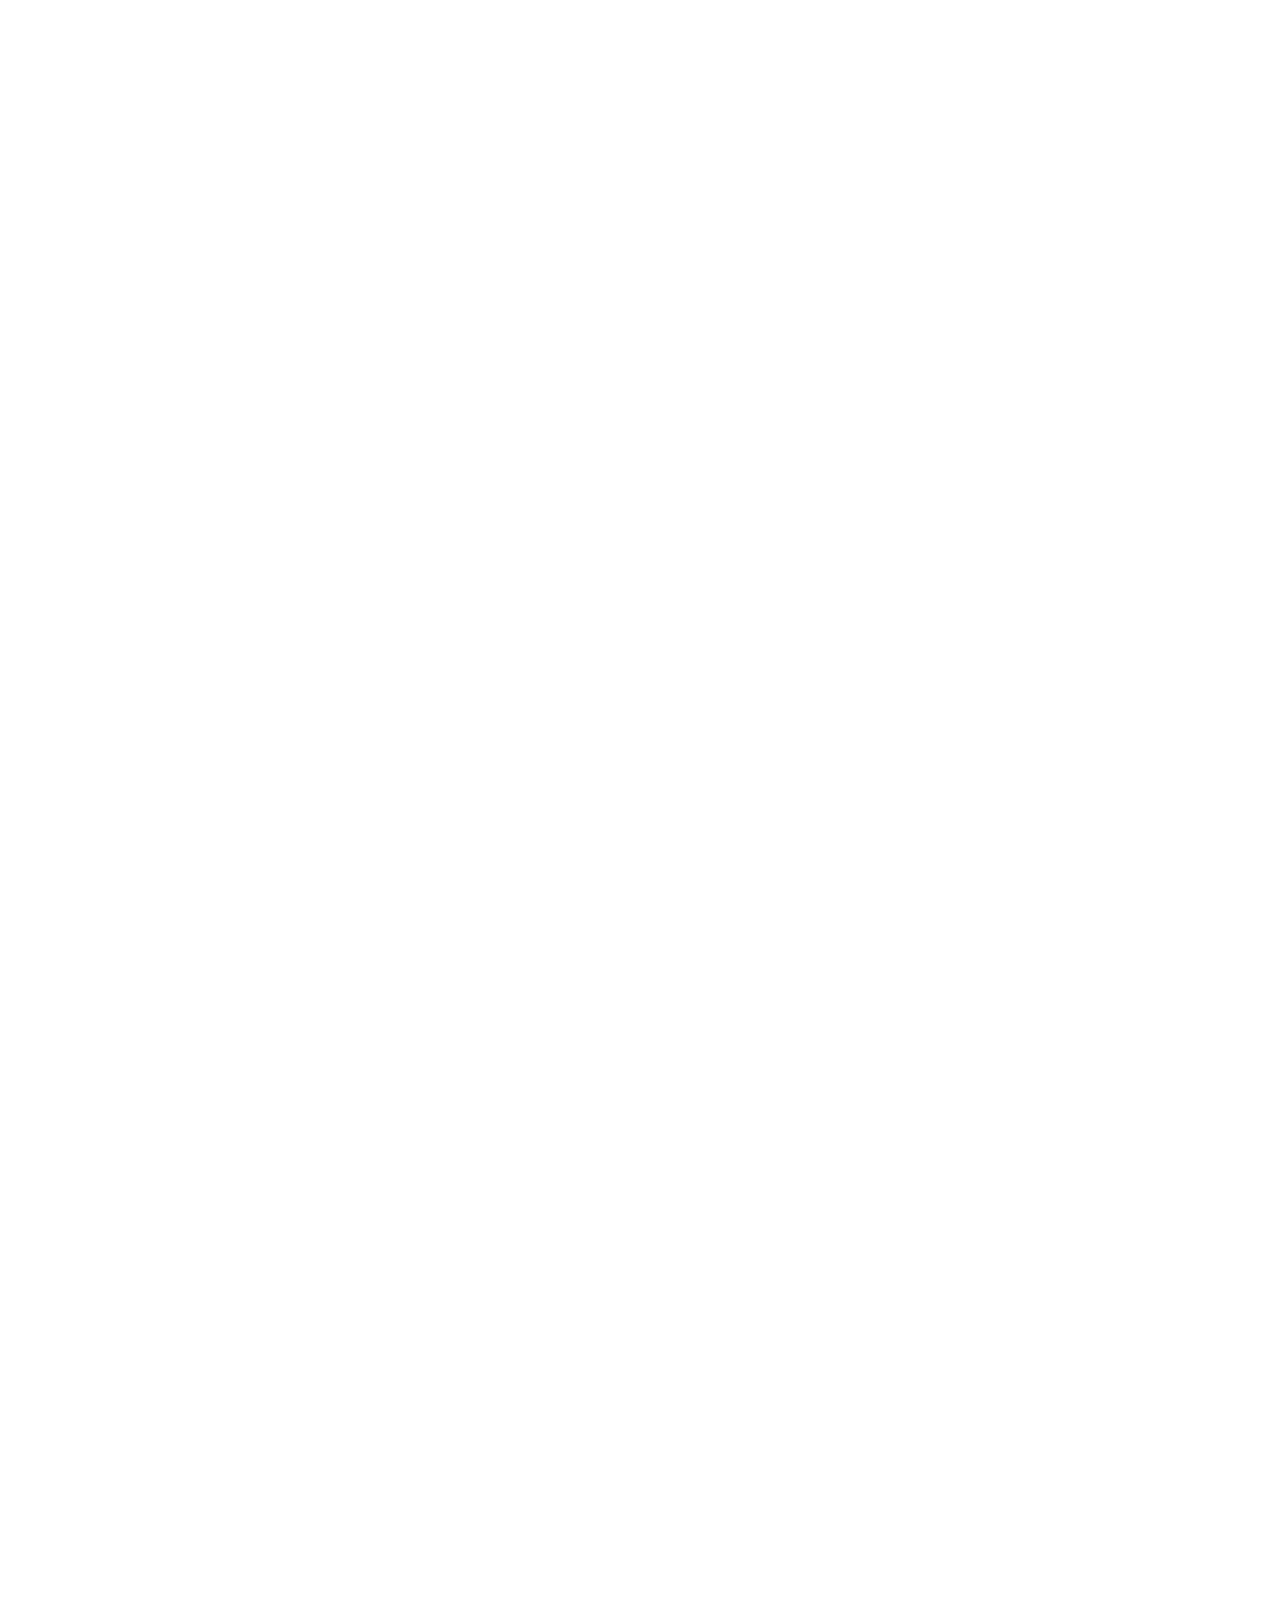
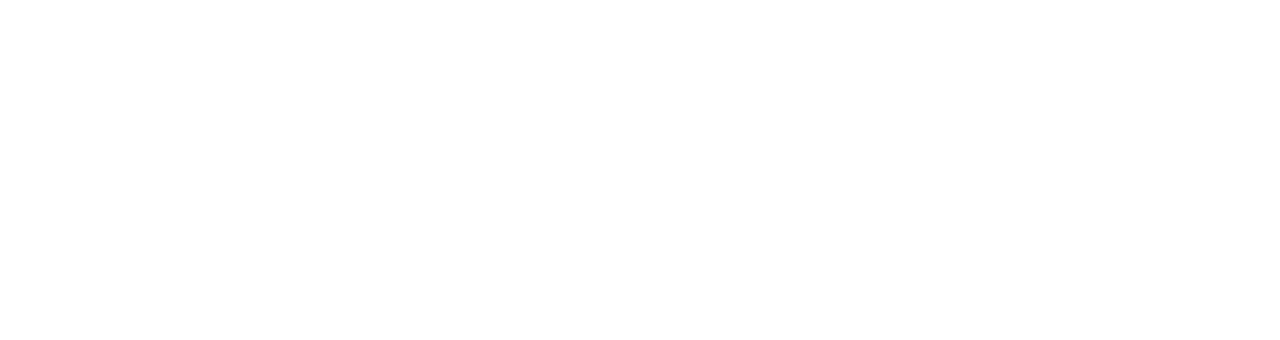
==== commit dd44a200: "changes sizes for architecture pictures" ====
--- a/ArchitecturePage.html
+++ b/ArchitecturePage.html
@@ -19,11 +19,11 @@
       <img src="https://cdn0.iconfinder.com/data/icons/glyphpack/26/double-arrow-down-128.png" width="100%" height="100%" alt="" align=center>
       </div>
 
-<img src="https://c3.staticflickr.com/6/5452/31294906506_c9e3f82cb3_c.jpg" width="800" height="496" alt="SecondLevelAxoView">
+<img src="https://c3.staticflickr.com/6/5452/31294906506_c9e3f82cb3.jpg" width="500" height="310" alt="SecondLevelAxoView">
     </br>
-<img src="https://c8.staticflickr.com/6/5598/31331005655_729c931a13_c.jpg" width="800" height="363" alt="SecondLevelMezzanineView">
+<img src="https://c8.staticflickr.com/6/5598/31331005655_729c931a13.jpg" width="500" height="227" alt="SecondLevelMezzanineView">
     </br>
-<img src="https://c8.staticflickr.com/6/5323/31331011615_2fe4a0747c_c.jpg" width="800" height="364" alt="SecondFloorMezzanineView">
+<img src="https://c8.staticflickr.com/6/5323/31331011615_2fe4a0747c.jpg" width="500" height="228" alt="SecondFloorMezzanineView">
 
 
 
--- a/stylesheets/ArchitecturePage.css
+++ b/stylesheets/ArchitecturePage.css
@@ -36,6 +36,12 @@
 h1 {
   font-weight: 100;
   font-size: 40px;
+  letter-spacing: 4px;
+}
+
+h2 {
+  font-weight: 100;
+  font-size: 30px;
   letter-spacing: 4px;
 }
 
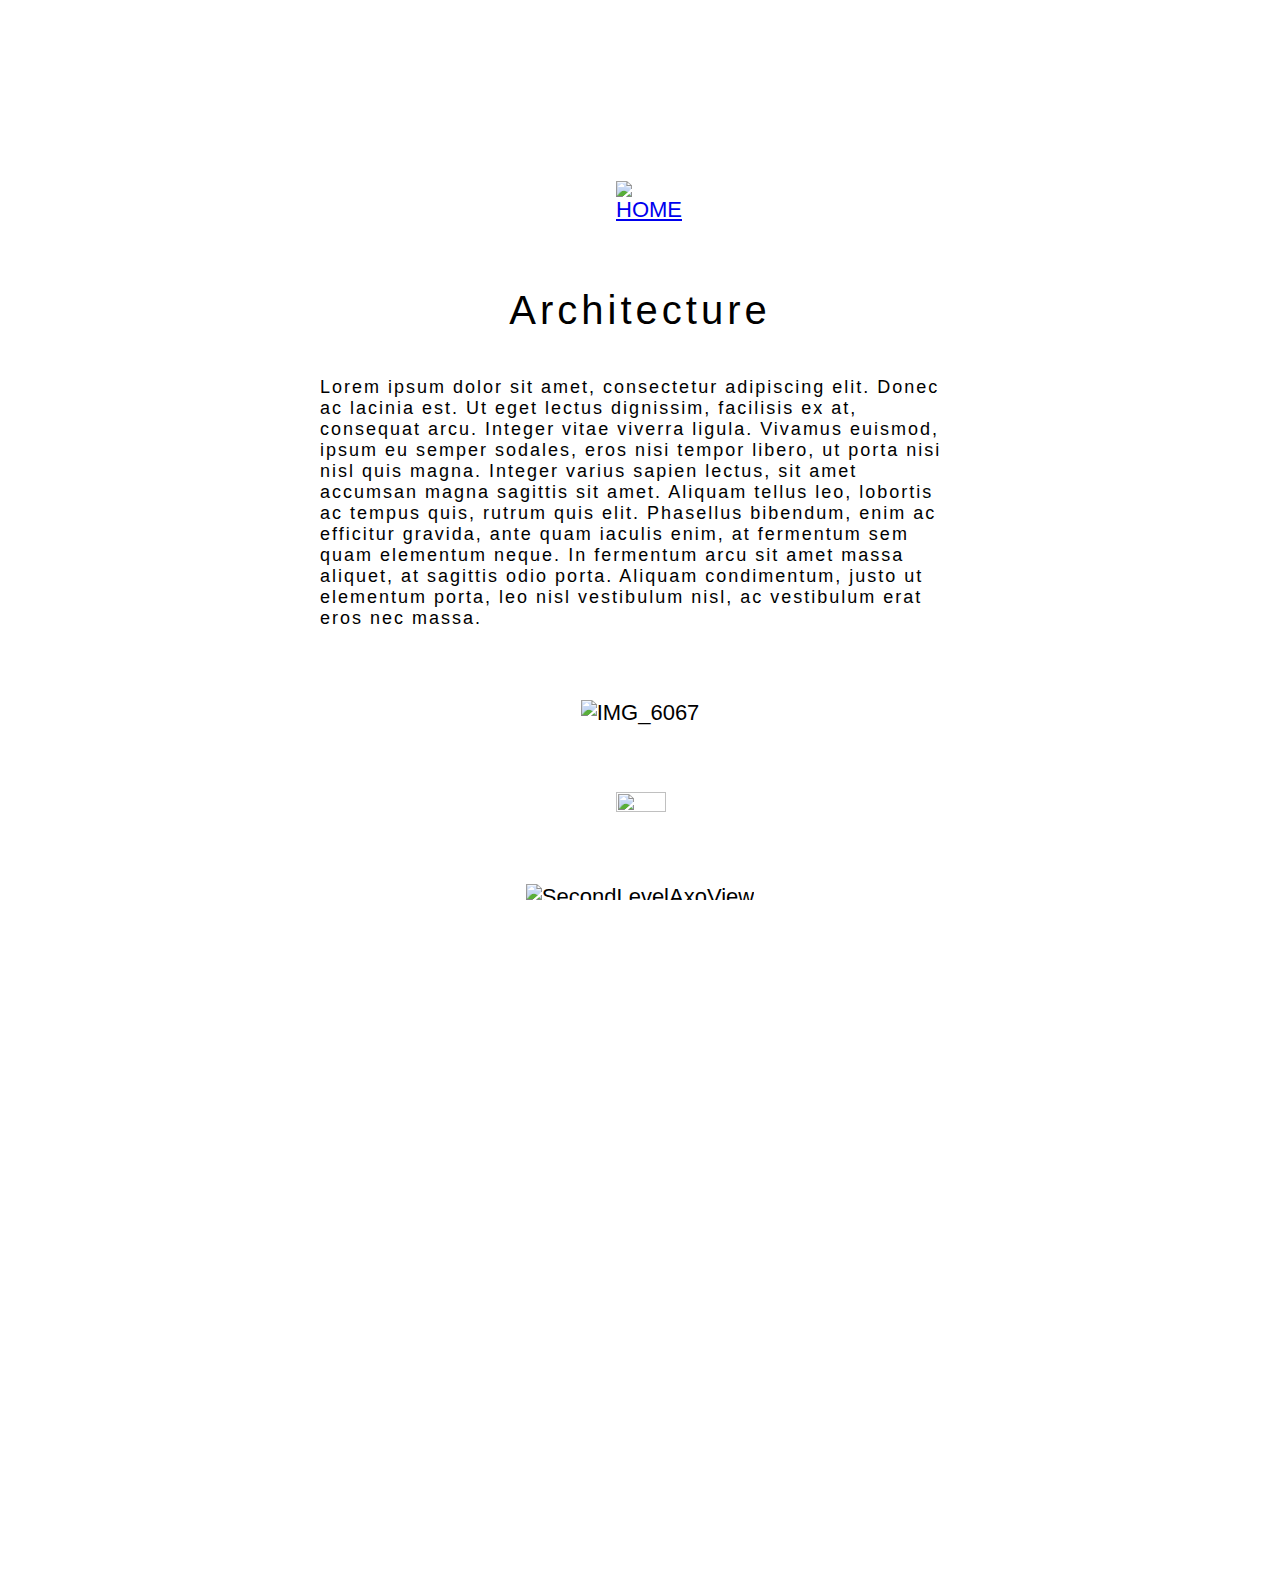
==== commit 7459d009: "minor edits" ====
--- a/ArchitecturePage.html
+++ b/ArchitecturePage.html
@@ -1,3 +1,4 @@
+<!DOCTYPE html>
 <html lang="en">
     <head>
         <title>Final Architecture Page</title>
@@ -18,14 +19,11 @@
     <div id="arrows">
       <img src="https://cdn0.iconfinder.com/data/icons/glyphpack/26/double-arrow-down-128.png" width="100%" height="100%" alt="" align=center>
       </div>
-
 <img src="https://c3.staticflickr.com/6/5452/31294906506_c9e3f82cb3.jpg" width="500" height="310" alt="SecondLevelAxoView">
     </br>
 <img src="https://c8.staticflickr.com/6/5598/31331005655_729c931a13.jpg" width="500" height="227" alt="SecondLevelMezzanineView">
     </br>
 <img src="https://c8.staticflickr.com/6/5323/31331011615_2fe4a0747c.jpg" width="500" height="228" alt="SecondFloorMezzanineView">
-
-
 
       </section>
       <div id="arrows">
@@ -34,8 +32,8 @@
       <footer>
         <h1>Contact Me</h1>
         <p><a href="mailto: rjpang@ucdavis.edu">Email</a></p>
-        <p><a href="#">W3C Validation</a></p>
-      <p><a href="Codepen">Codepen</a></p>
+        <p><a href=https://validator.w3.org/nu/?doc=https%3A%2F%2Fryanjpang.github.io%2F>W3C Validation</a></p>
+        <p><a href="http://codepen.io/ryanjpang/">Codepen</a></p>
 </footer>
     </body>
 </html>
